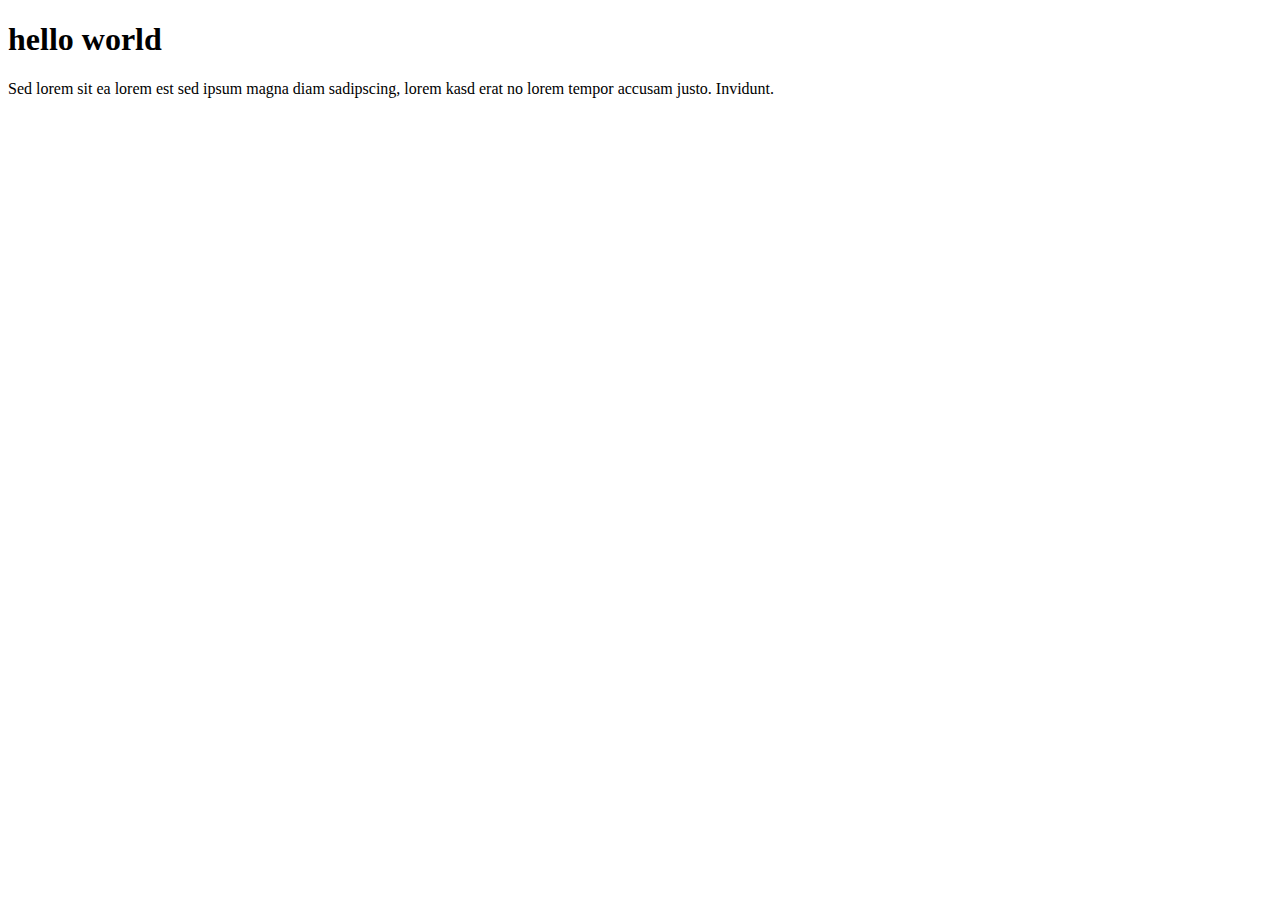
==== index.html @ 4d3200e2 "again try" ====
<!DOCTYPE html>
<html lang="en">
<head>
    <meta charset="UTF-8">
    <meta name="viewport" content="width=device-width, initial-scale=1.0">
    <title>Bike Paradise</title>
</head>
<body>
    <h1>hello world</h1>
    <p>Sed lorem sit ea lorem est sed ipsum magna diam sadipscing, lorem kasd erat no lorem tempor accusam justo. Invidunt.</p>
</body>
</html>
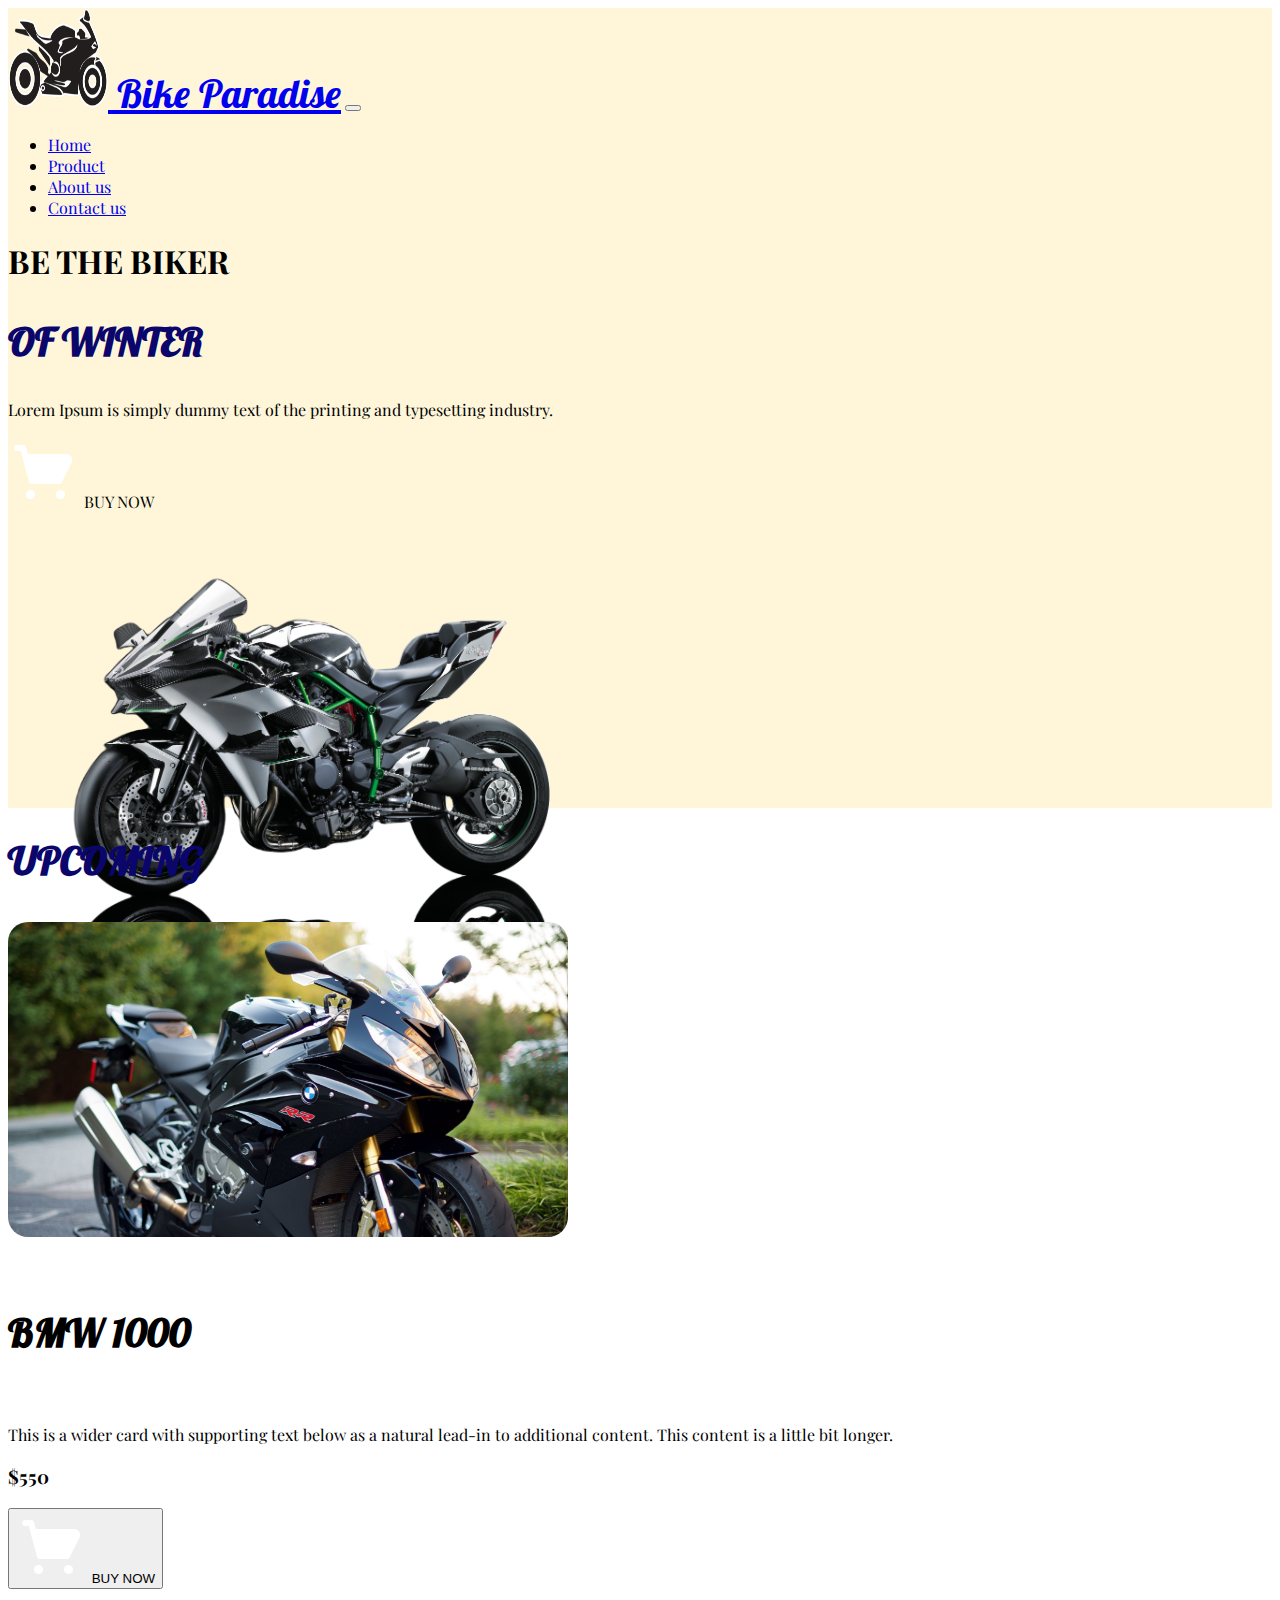
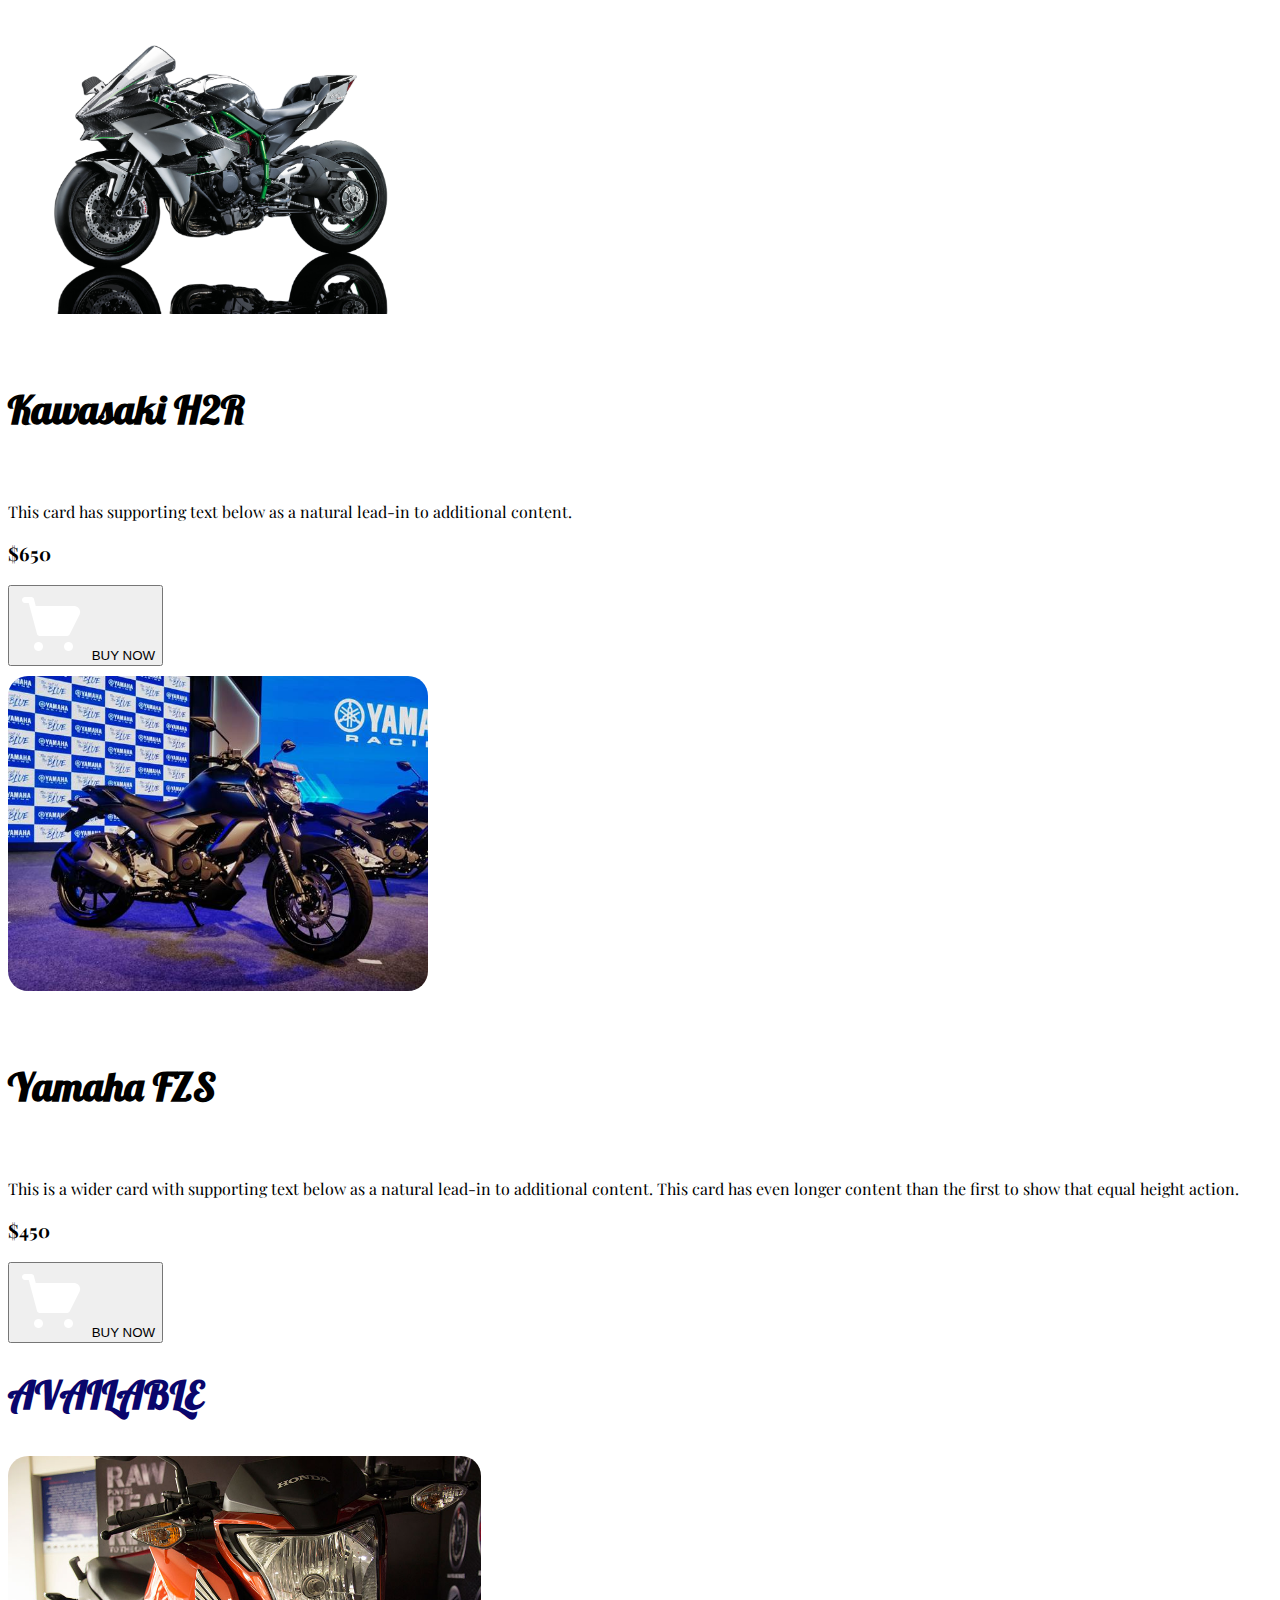
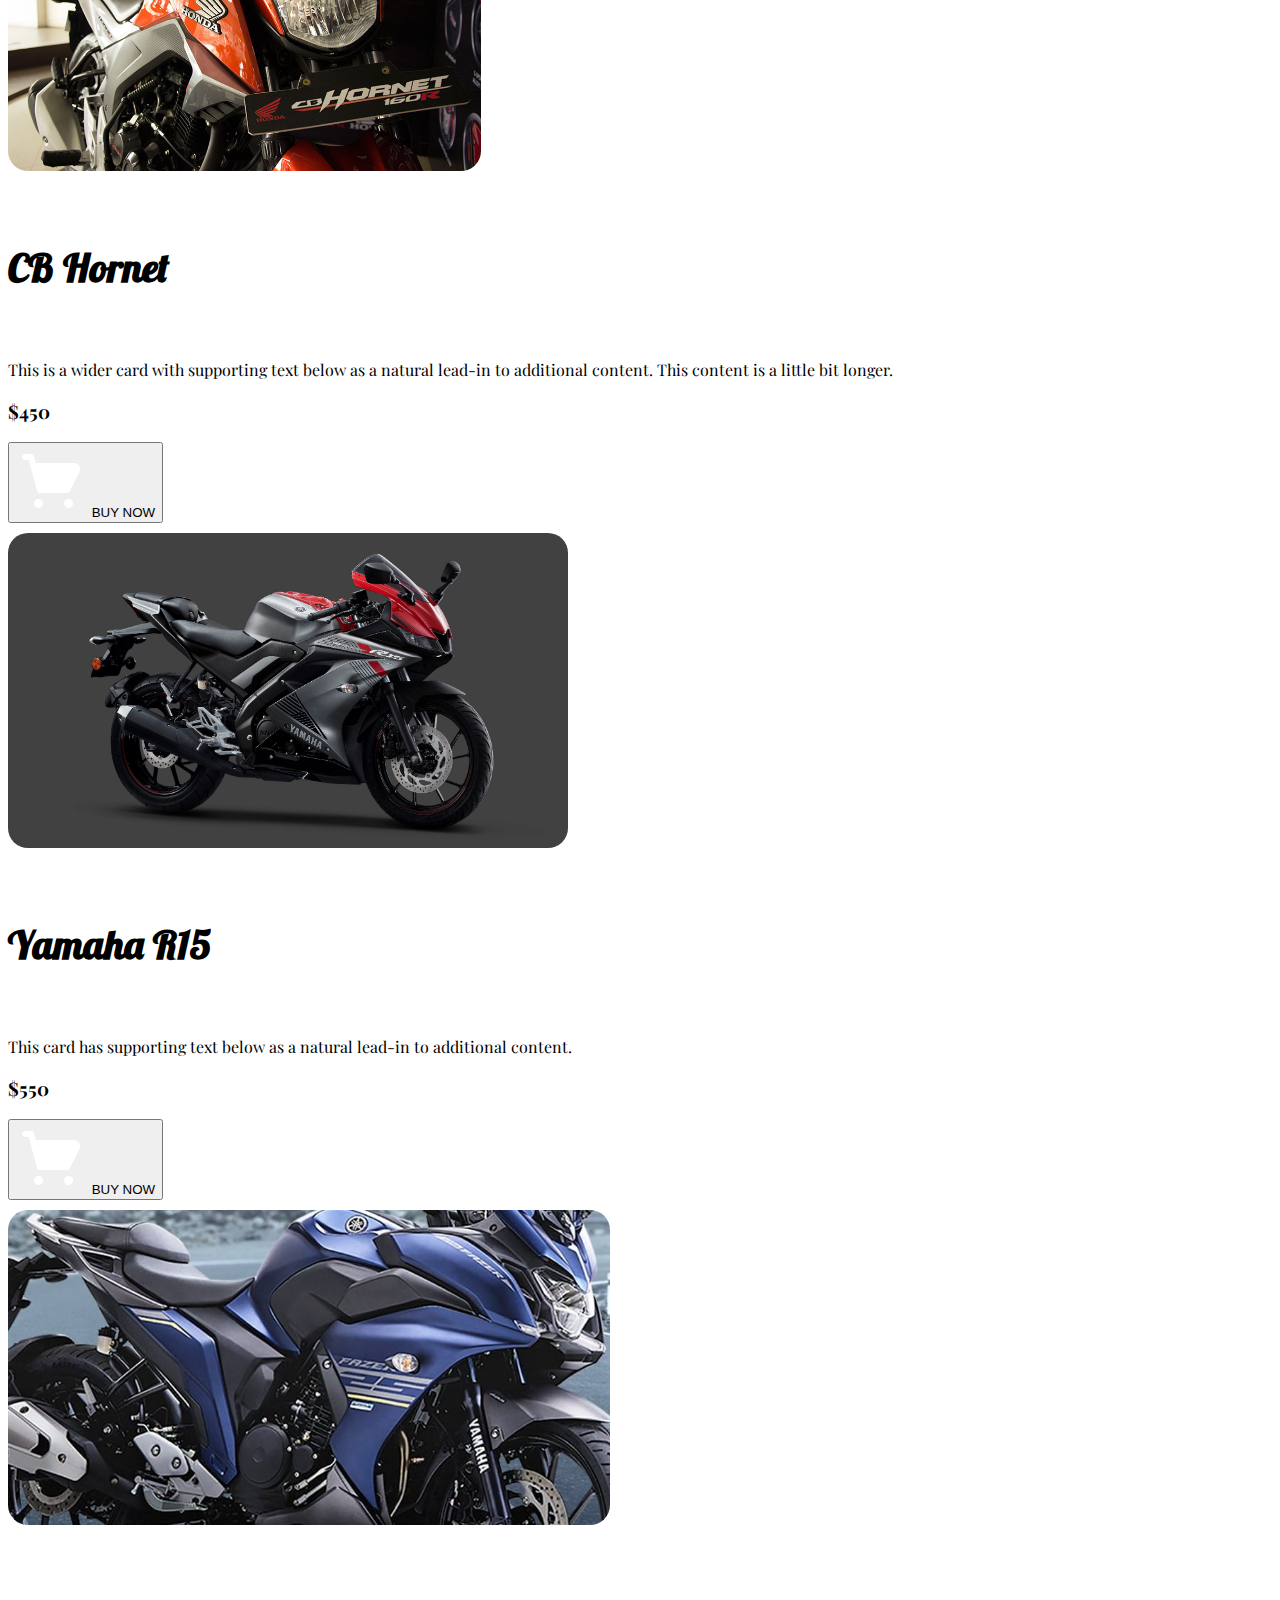
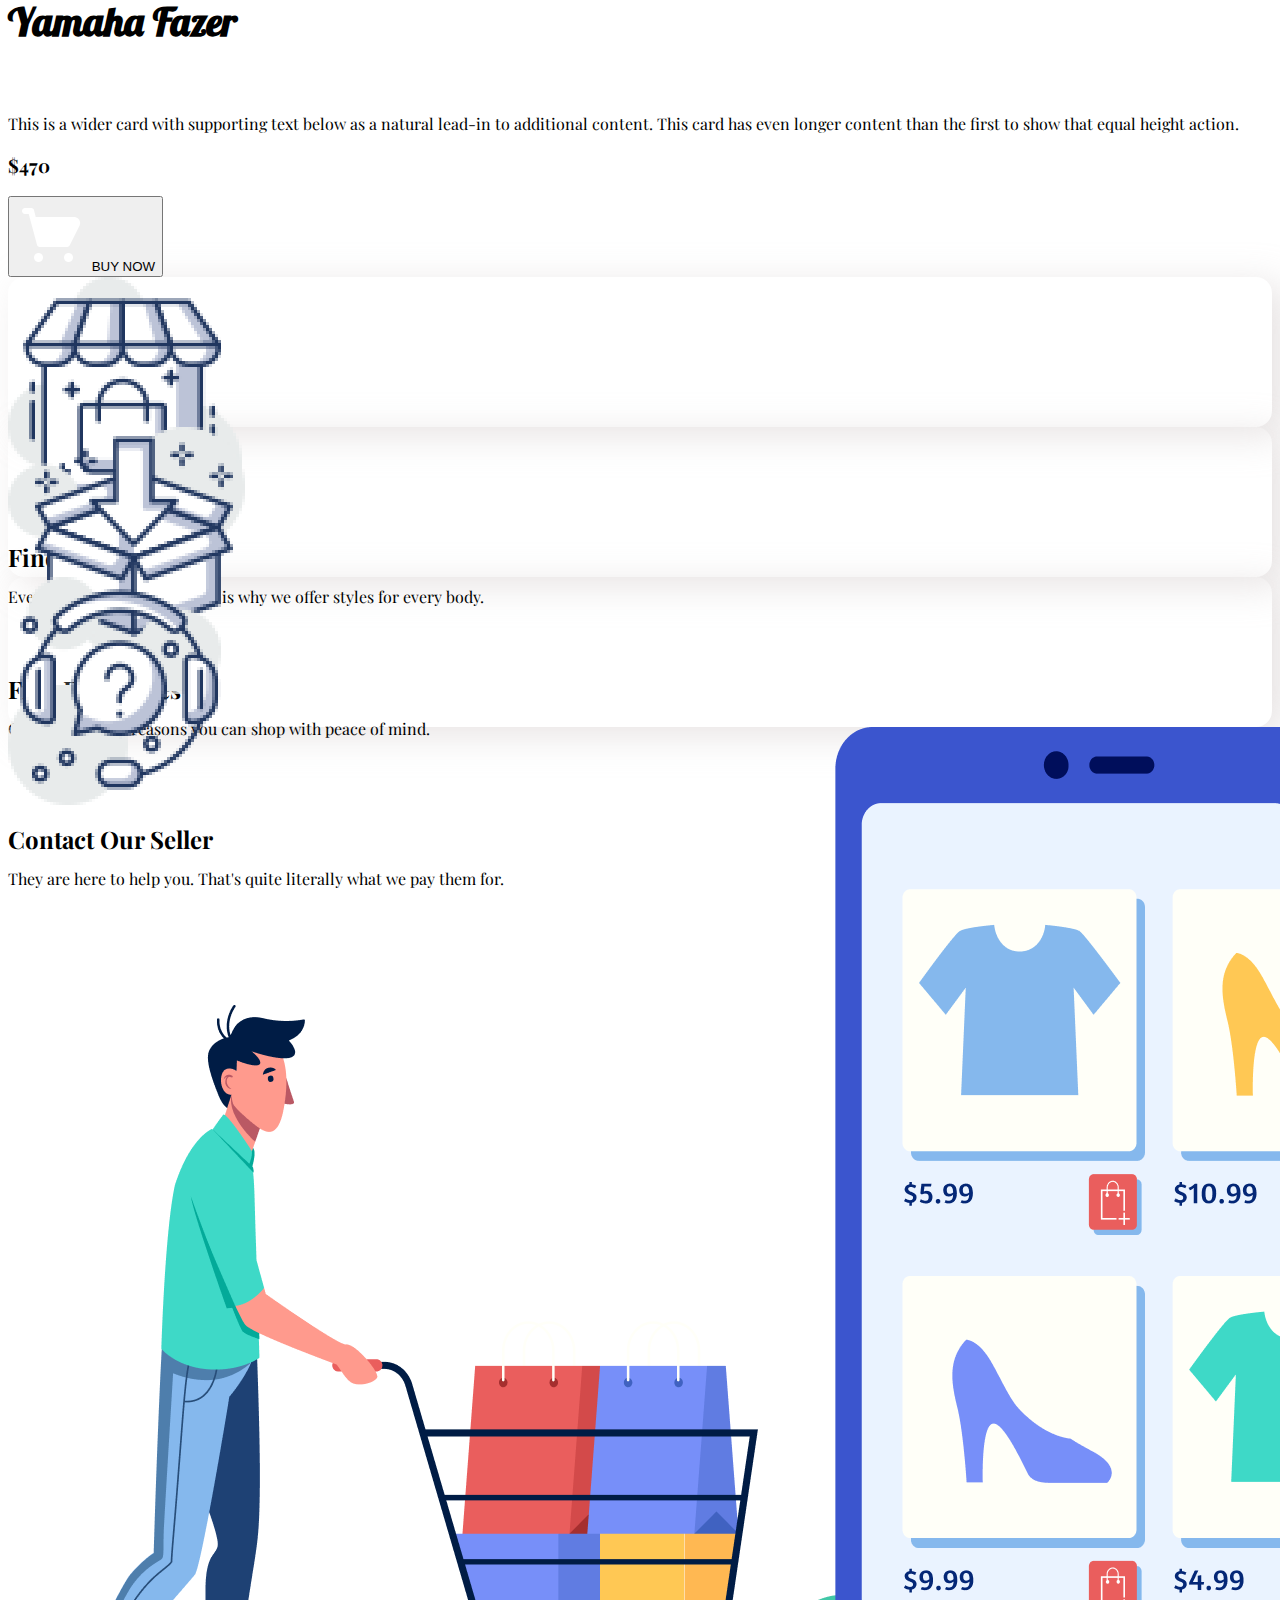
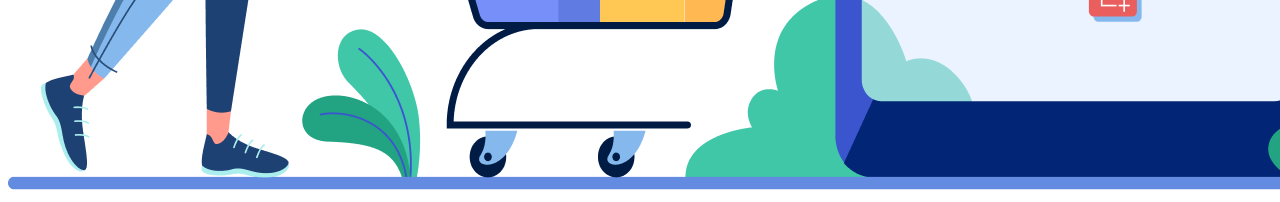
==== commit 40f51821: "finish web site" ====
--- a/index.html
+++ b/index.html
@@ -1,12 +1,218 @@
 <!DOCTYPE html>
 <html lang="en">
+
 <head>
     <meta charset="UTF-8">
     <meta name="viewport" content="width=device-width, initial-scale=1.0">
     <title>Bike Paradise</title>
+    <link href="https://cdn.jsdelivr.net/npm/bootstrap@5.0.0-beta1/dist/css/bootstrap.min.css" rel="stylesheet"
+        integrity="sha384-giJF6kkoqNQ00vy+HMDP7azOuL0xtbfIcaT9wjKHr8RbDVddVHyTfAAsrekwKmP1" crossorigin="anonymous">
+    <link rel="preconnect" href="https://fonts.gstatic.com">
+    <link href="https://fonts.googleapis.com/css2?family=Lobster&family=Playfair+Display:wght@700&display=swap"
+        rel="stylesheet">
+
+    <link rel="stylesheet" href="style.css">
 </head>
+
 <body>
-    <h1>hello world</h1>
-    <p>Sed lorem sit ea lorem est sed ipsum magna diam sadipscing, lorem kasd erat no lorem tempor accusam justo. Invidunt.</p>
+    <header class="header-bg">
+        <nav class=" container navbar  navbar-expand-lg navbar-light d-flex ">
+            <div class="container-fluid  ">
+                <a class="navbar-brand text-font" href="#"><img class="logo-icon" src="image/bike_icon.png" alt=""> Bike
+                    Paradise</a>
+                <button class="navbar-toggler  " type="button" data-bs-toggle="collapse" data-bs-target="#navbarNav"
+                    aria-controls="navbarNav" aria-expanded="false" aria-label="Toggle navigation">
+                    <span class="navbar-toggler-icon"></span>
+                </button>
+                <div class="collapse navbar-collapse justify-content-end" id="navbarNav">
+                    <ul class="navbar-nav">
+                        <li class="nav-item pe-4">
+                            <a class="nav-link active" aria-current="page" href="#">Home</a>
+                        </li>
+                        <li class="nav-item pe-4">
+                            <a class="nav-link" href="#">Product</a>
+                        </li>
+                        <li class="nav-item pe-4">
+                            <a class="nav-link" href="#">About us</a>
+                        </li>
+                        <li class="nav-item pe-4">
+                            <a class="nav-link" href="#">Contact us</a>
+                        </li>
+                    </ul>
+                </div>
+            </div>
+        </nav>
+        <section class="container row col-md-12 d-flex">
+            <div class=" d-flex  align-items-center">
+                <div class="row col-md-6  p-5 ">
+                    <h1 class="text-warning">BE THE BIKER </h1>
+                    <h2 class="text-color text-font">OF WINTER</h2>
+                    <p>Lorem Ipsum is simply dummy text of the printing and typesetting industry.</p>
+                    <div class="btn btn-success rounded p-3 w-50"><img class="w-25" src="icons/shopping-cart 1.png" alt="">
+                        BUY NOW</div>
+                </div>
+                <div class="row col-md-6 justify-content-end ">
+                    <img class="bike-height w-100" src="image/kawasaki.png" alt="">
+                </div>
+            </div>
+        </section>
+
+    </header>
+    <main class="container mt-5">
+        <h1 class="mb-5 text-color text-sm-center text-font">UPCOMING</h1>
+        <section class="row row-cols-1 row-cols-md-3 g-4">
+            <div class="col ">
+                <div class="card h-100 shadow ps-3 pe-3">
+                    <div class="bike">
+                        <img src="image/bmw.jpg" class="card-img-top" alt="...">
+                    </div>
+                    <div class="card-body">
+                        <h5 class="card-title text-font">BMW 1000</h5>
+                        <p class="card-text">This is a wider card with supporting text below as a natural lead-in to
+                            additional content. This content is a little bit longer.</p>
+                    </div>
+                    <div class="card-footer card-footer-bg">
+                        <h3 class="float-start mt-2 text-warning">$550</h3>
+                        <button class="btn btn-success float-end">
+                            <img class="w-25" src="icons/shopping-cart 1.png" alt=""> BUY NOW
+                        </button>
+                    </div>
+                </div>
+            </div>
+            <div class="col">
+                <div class="card h-100 shadow ps-3 pe-3">
+                    <div class="bike">
+                        <img src="image/kawasaki.png" class="card-img-top" alt="...">
+                    </div>
+
+                    <div class="card-body">
+                        <h5 class="card-title text-font">Kawasaki H2R</h5>
+                        <p class="card-text">This card has supporting text below as a natural lead-in to additional
+                            content.</p>
+                    </div>
+                    <div class="card-footer card-footer-bg">
+                        <h3 class="float-start mt-2 text-warning">$650</h3>
+                        <button class="btn btn-success float-end">
+                            <img class="w-25" src="icons/shopping-cart 1.png" alt=""> BUY NOW
+                        </button>
+                    </div>
+                </div>
+            </div>
+            <div class="col">
+                <div class="card h-100 shadow ps-3 pe-3 ">
+                    <div class="bike">
+                        <img src="image/Yamaha-FZS.jpg" class="card-img-top" alt="...">
+                    </div>
+                    <div class="card-body">
+                        <h5 class="card-title text-font">Yamaha FZS</h5>
+                        <p class="card-text">This is a wider card with supporting text below as a natural lead-in to
+                            additional content. This card has even longer content than the first to show that equal
+                            height action.</p>
+                    </div>
+                    <div class="card-foote card-footer-bg pb-2">
+                        <h3 class="float-start mt-2 text-warning">$450</h3>
+                        <button class="btn btn-success float-end">
+                            <img class="w-25" src="icons/shopping-cart 1.png" alt=""> BUY NOW
+                        </button>
+                    </div>
+                </div>
+            </div>
+        </section>
+        <h1 class="mb-5 mt-5 text-color text-sm-center text-font">AVAILABLE</h1>
+        <section class="row row-cols-1 row-cols-md-3 g-4">
+            <div class="col">
+                <div class="card h-100 shadow ps-3 pe-3">
+                    <div class="bike">
+                        <img src="image/CB-Hornet.jpg" class="card-img-top" alt="...">
+                    </div>
+
+                    <div class="card-body">
+                        <h5 class="card-title text-font">CB Hornet</h5>
+                        <p class="card-text">This is a wider card with supporting text below as a natural lead-in to
+                            additional content. This content is a little bit longer.</p>
+                    </div>
+                    <div class="card-footer card-footer-bg">
+                        <h3 class="float-start mt-2 text-warning">$450</h3>
+                        <button class="btn btn-success float-end">
+                            <img class="w-25" src="icons/shopping-cart 1.png" alt=""> BUY NOW
+                        </button>
+                    </div>
+                </div>
+            </div>
+            <div class="col">
+                <div class="card h-100 shadow ps-3 pe-3">
+                    <div class="bike">
+                        <img src="image/r15.jpg" class="card-img-top" alt="...">
+                    </div>
+                    <div class="card-body">
+                        <h5 class="card-title text-font">Yamaha R15</h5>
+                        <p class="card-text">This card has supporting text below as a natural lead-in to additional
+                            content.</p>
+                    </div>
+                    <div class="card-footer card-footer-bg">
+                        <h3 class="float-start mt-2 text-warning">$550</h3>
+                        <button class="btn btn-success float-end">
+                            <img class="w-25" src="icons/shopping-cart 1.png" alt=""> BUY NOW
+                        </button>
+                    </div>
+                </div>
+            </div>
+            <div class="col">
+                <div class="card h-100 shadow ps-3 pe-3">
+                    <div class="bike">
+                        <img src="image/Yamaha-Fazer.jpg" class="card-img-top" alt="...">
+                    </div>
+
+                    <div class="card-body">
+                        <h5 class="card-title text-font">Yamaha Fazer</h5>
+                        <p class="card-text">This is a wider card with supporting text below as a natural lead-in to
+                            additional content. This card has even longer content than the first to show that equal
+                            height action.</p>
+                    </div>
+                    <div class="card-footer card-footer-bg">
+                        <h3 class="float-start mt-2 text-warning">$470</h3>
+                        <button class="btn btn-success float-end">
+                            <img class="w-25" src="icons/shopping-cart 1.png" alt=""> BUY NOW
+                        </button>
+                    </div>
+                </div>
+            </div>
+        </section>
+         <section class="mb-5 mt-5 ">
+            <div class="d-flex mt-5">
+                <div class=" row col-md-7 icons-row ">
+                    <div class="col-md-12 icons d-flex justify-content-center align-items-center mt-3">
+                        <img class="h-50 ps-4" src="icons/image 12.png" alt="">
+                        <div class="ps-3">
+                            <h2>Find the Perfect </h2>
+                            <p>Everybody is different, which is why we offer styles for every body.</p>
+                        </div>
+                    </div>
+                    <div class="col-md-12 icons d-flex justify-content-center align-items-center mt-3">
+                        <img class="h-50 ps-4" src="icons/image 13.png" alt="">
+                        <div class="ps-3">
+                            <h2>Free Exchanges</h2>
+                            <p>One of the many reasons you can shop with peace of mind.</p>
+                        </div>
+                    </div>
+                    <div class="col-md-12 icons d-flex justify-content-center align-items-center mt-3">
+                        <img class="h-50 ps-4" src="icons/image 14.png" alt="">
+                        <div class="ps-3">
+                            <h2>Contact Our Seller</h2>
+                            <p>They are here to help you. That's quite  literally what we pay them for.</p>
+                        </div>
+                    </div>
+                </div>
+                <div class=" row col-md-5 mt-5 d-flex">
+                    <img class="col-md-10 w-100 ml-5 " src="icons/XMLID 1.png" alt="">
+                </div>
+            </div>
+        </section> 
+    </main>
+
+    <script src="https://cdn.jsdelivr.net/npm/bootstrap@5.0.0-beta1/dist/js/bootstrap.bundle.min.js"
+        integrity="sha384-ygbV9kiqUc6oa4msXn9868pTtWMgiQaeYH7/t7LECLbyPA2x65Kgf80OJFdroafW"
+        crossorigin="anonymous"></script>
 </body>
+
 </html>--- a/style.css
+++ b/style.css
@@ -0,0 +1,50 @@
+body{
+    /* font-family: 'Poppins', sans-serif; */
+    
+    font-family: 'Playfair Display', serif;
+    
+    
+}
+.header-bg{
+    background-color: #fff0c5a1;
+    height: 800px;
+}
+.bike-height{
+    width: 600px;
+}
+.logo-icon{
+    height: 100px;
+    width: 100px;
+}
+.text-color{
+    color: #0a066c;
+}
+.text-font{
+    font-family: 'Lobster', cursive;
+    font-size: 40px;
+}
+.bike img{
+    height: 315px;
+    border-radius: 20px;
+    margin-top: 10px;
+}
+.card-footer-bg{
+    border: none;
+    background-color: #ffffff;
+}
+.icons{
+    height: 150px;
+    border-radius: 1rem;
+    line-height: 20px;
+    box-shadow: 14px 8px 39px 0px #ddd8d8b5;
+    grid-template-columns: repeat(3, 1fr);
+    
+}
+/* @media(max-width:688px){
+    .bike-height{
+        width: 400px;
+    }
+    .icons{
+        grid-template-columns: repeat(1, 1fr);
+    }
+} */
